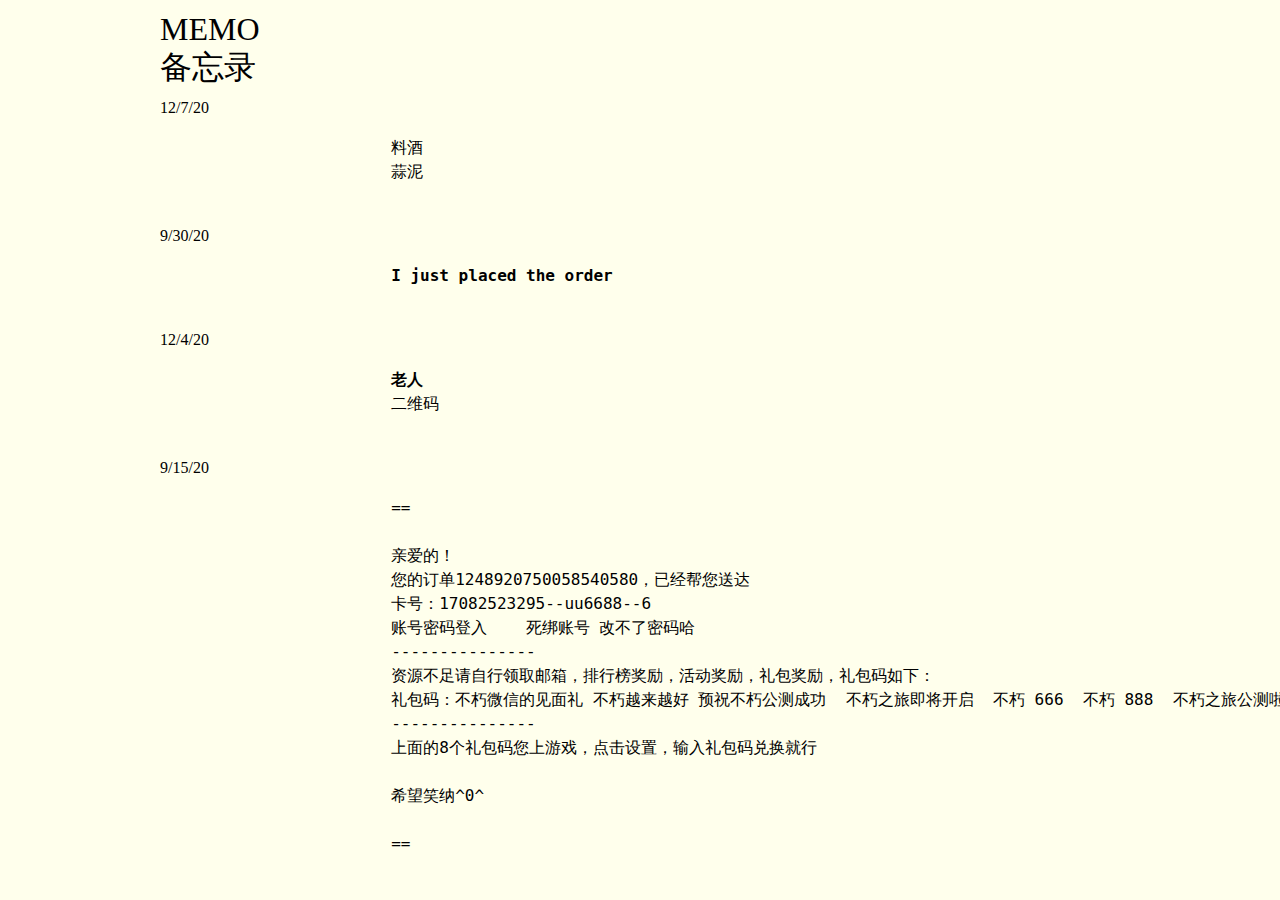
==== memo/memo1.html @ b6d877c6 "1" ====
<!DOCTYPE html>
<html>

<head>
    <title>MEMO</title>
    <link rel="stylesheet" type="text/css" href="style.css">
</head>

<body>

    <main>

        <div class="page one">

            <section id="one">
                <h1>MEMO</h1>
                <h1>备忘录</h1>
                <p>
                    12/7/20
                </p>
                <pre>
                        料酒
                        蒜泥
                    </pre>
                <p>
                    9/30/20
                </p>
                <pre>
                        <strong>I just placed the order</strong>
                    </pre>
                <p>
                    12/4/20
                </p>
                <pre>
                        <strong>老人</strong>
                        二维码
                    </pre>
                <p>
                    9/15/20
                </p>
                <pre>
                        ==

                        亲爱的！
                        您的订单1248920750058540580，已经帮您送达
                        卡号：17082523295--uu6688--6
                        账号密码登入    死绑账号 改不了密码哈
                        ---------------
                        资源不足请自行领取邮箱，排行榜奖励，活动奖励，礼包奖励，礼包码如下：
                        礼包码：不朽微信的见面礼 不朽越来越好 预祝不朽公测成功  不朽之旅即将开启  不朽 666  不朽 888  不朽之旅公测啦 雷霆精英
                        ---------------
                        上面的8个礼包码您上游戏，点击设置，输入礼包码兑换就行

                        希望笑纳^0^

                        ==
                    </pre>
            </section>
        </div>
        <div class="page two">
            <section id="two">
                <p>
                    8/3/20
                </p>
                <pre>
                        ==

                        亲爱的！
                        您的订单1159272737172540580，已经帮您送达
                        韩区：r0f2woc@icloud.com密An135136
                        生日19900101或者19901221
                        问题：朋友（friend）答案是1113-工作（job）答案2223-认识（meet）答案是3333
                        特别说明，新号不能跨区消费，请勿给号冲值。

                        如何玩外服游戏回复3,不能更新回复4
                        此自动发货旺旺，人工可能不能及时回复，紧急情况，您可以加bgkj1111或者电18073364255

                        希望笑纳^0^

                        ==
                    </pre>
                <p>
                    7/17/20
                </p>
                <pre>
                        gre计划

                        3天数学

                        3天填空

                        2天阅读

                        3天写作
                </pre>
            </section>
        </div>
        <div class="page three">
            <section class="text" id="three">
                <p>
                    8/3/20
                </p>
                <pre>
                        ==

                        您好！订单959531457355540580
                        卡号：lnrtfzvn--742319--ryonz374@163.com--fdq782
                        卡号：lpdljflx--670294--qdmpe503@163.com--zpg694
                        卡号：lpffdjxp--040813--wlmow354@163.com--bak753
                        卡密格式：B站账号----密码----邮箱账号-----邮箱密码
                        都是三无号，及时改密绑定，不修改密码的后果自负
                        上号资源不够的把邮箱都领取了哦！
                        ---------------------------------------------------------
                        此号为预约号，0练度，自己玩到10级邮箱领取预约奖励！

                        ==
                </pre>
                <p>
                    8/3/20
                </p>
                <pre>
                        <strong>iSpooferSettings.txt</strong>
                </pre>
                <object data="iSpooferSettings.txt" height="10rem">
                <pre>
                        https://1siterip.com/download-vipsiterips/45451-elles-pornhub-siterip.html
                </pre>
            </section>
        </div>
        <div class="page four">
            <section class="text" id="four">
                <pre>
                        <strong>Idea documentation </strong>
                        apple pen 笔尖 
                        hot glue
                        rubber 
                        模具
                        ipad 壳
                </pre>
            </section>
        </div>
        <div class="page five">
            <section class="text" id="five">

            </section>
        </div>
        <div class="page six">
            <section class="text" id="six">
               
            </section>
        </div>
        <div class="page seven">
            <section class="text" id="seven">
         
            </section>
        </div>
        <div class="page eight">
            <section class="text" id="eight">
                
                
                </section>
        </div>
        <div class="page nine">
            <section class="text" id="nine">

            </section>
        </div>
        <div class="page ten">
            <section class="text" id="ten">

            </section>
        </div>
        <div class="page eleven">
            <section class="text" id="eleven">

            </section>
        </div>
        <div class="page twelve">
            <section class="text" id="twelve">

        </div>
    </main>
</body>

</html>
---- memo/style.css ----
section{    
    height: 100vh;
    font-size: 1rem;
    line-height: 1.5;
    font-family: 'Nothing You Could Do', cursive;
    margin: 0px;
    font-kerning: 1;
}
main{
    scroll-snap-type: y mandatory;
    overflow-y: scroll;
    height: 100vh;
    background-color: #ffffec;
}
.page{
    display:grid;
    width:100vw;
    height:100vh;
    /* padding: 15px; */
    grid-template-columns: repeat(8, 1fr);
    grid-template-rows: repeat(6, 1fr);
    scroll-snap-align: center;
}
h1{
    font-size: 2rem;
    font-family: 'Mansalva', cursive;
    letter-spacing: 0px;
    font-stretch: expanded;  line-height: 0.5;
   
    font-weight: lighter;
}

body{
    margin: 0px;
}
#cover{
    width: 100vw;
    text-align: right;
    height: 50vh;
  
}
.one{
    margin: 0px;
    text-align: justify;
}
#one{
    grid-column: 2/6;
    grid-row: 2/4;
}
.two{

}
#two{
    grid-column: 2/6;
    grid-row: 2/4;
}
.three{
}.three>img{
    grid-column: 3/6;
    grid-row: 3/5;
    width: 50vw;
}
#three{
    grid-column: 2/8;
    grid-row: 2/4;
}

.four{

}
#four{
    grid-column: 5/8;
    grid-row: 2/5;
}
.four>img{
    width: 45vw;
    margin: 10px;
    grid-column: 1/4;
    grid-row: 3/4;
}
.five{

}
#five{
    grid-column: 2/6;
    grid-row: 2/4;
}
.six{

}
#six{
    grid-column:2/5;
    grid-row: 2/4;
    
}
.seven{

}
#seven{
    grid-column: 2/6;
    grid-row: 2/4;
}
.eight{

}
#eight{
    grid-column: 2/6;
    grid-row: 2/4;
}
.nine{

}
#nine{
    grid-column: 2/6;
    grid-row: 2/4;
}
.ten{

}
#ten{
    grid-column: 2/6;
    grid-row: 2/4;
}
.eleven{

}
#eleven{
    grid-column: 4/7;
    grid-row: 2/5;
}
.eleven>img{
    width: 45vw;
    grid-row: 1/5;
    grid-column: 1/5;
    margin: 30px;
}
.twelve{

}
#twelve{
    grid-column: 2/6;
    grid-row: 2/5;
    z-index: 1;
    font-size: 20pt;
}
.twelve>img{
    width: 20vw;
    grid-row: 6/7;
    grid-column: 8/9;
    float: right;
}
h2{
    text-align: right;
    z-index: 2;
}
.six>img{
    grid-row: 5/6;
    grid-column: 5/7;
width: 45vw;
    display: inline;
    margin: 0px;
}
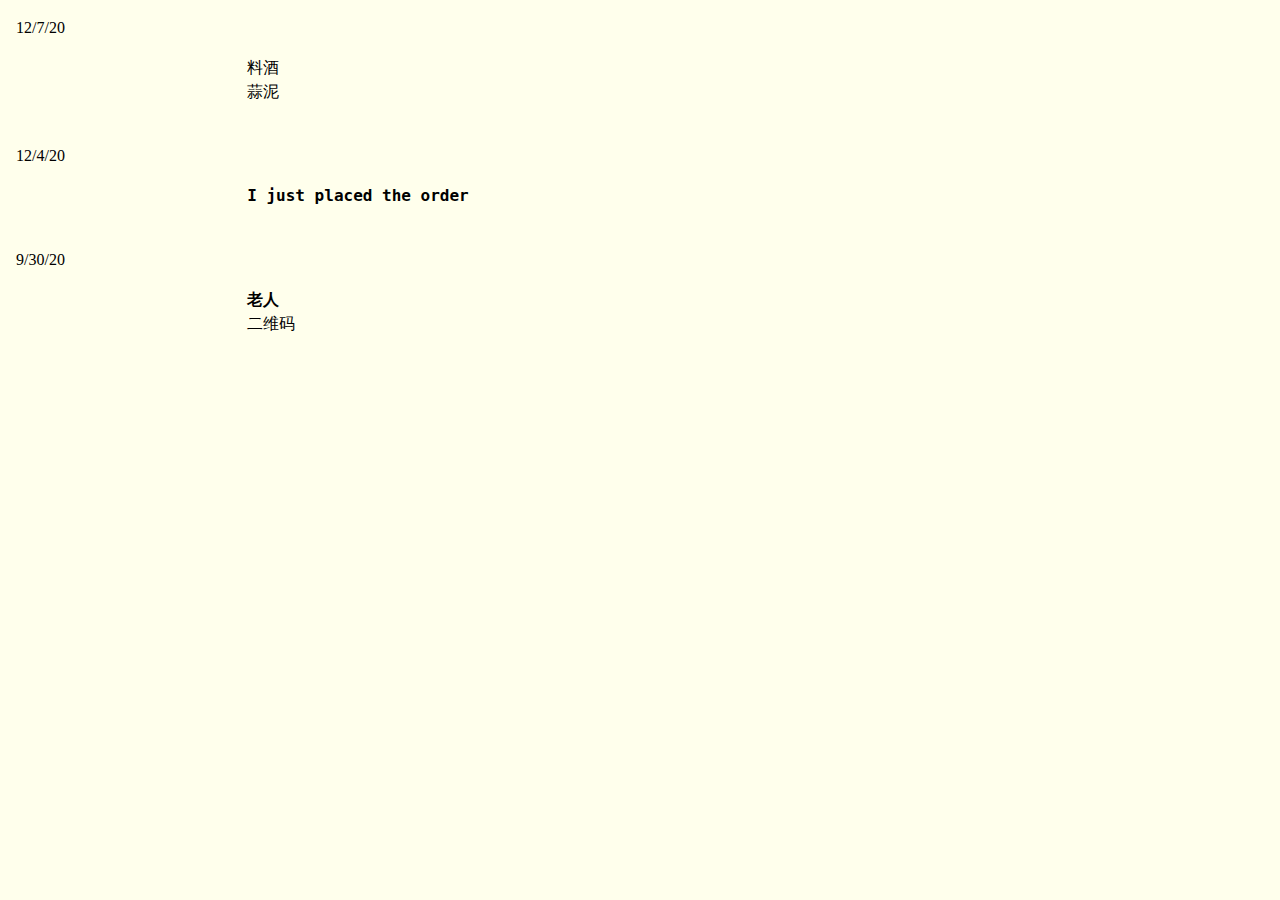
==== commit 57d395c4: "1" ====
--- a/memo/memo1.html
+++ b/memo/memo1.html
@@ -13,8 +13,6 @@
         <div class="page one">
 
             <section id="one">
-                <h1>MEMO</h1>
-                <h1>备忘录</h1>
                 <p>
                     12/7/20
                 </p>
@@ -23,162 +21,22 @@
                         蒜泥
                     </pre>
                 <p>
-                    9/30/20
+                    12/4/20
                 </p>
                 <pre>
                         <strong>I just placed the order</strong>
                     </pre>
                 <p>
-                    12/4/20
+                    9/30/20
                 </p>
                 <pre>
                         <strong>老人</strong>
                         二维码
                     </pre>
-                <p>
-                    9/15/20
-                </p>
-                <pre>
-                        ==
-
-                        亲爱的！
-                        您的订单1248920750058540580，已经帮您送达
-                        卡号：17082523295--uu6688--6
-                        账号密码登入    死绑账号 改不了密码哈
-                        ---------------
-                        资源不足请自行领取邮箱，排行榜奖励，活动奖励，礼包奖励，礼包码如下：
-                        礼包码：不朽微信的见面礼 不朽越来越好 预祝不朽公测成功  不朽之旅即将开启  不朽 666  不朽 888  不朽之旅公测啦 雷霆精英
-                        ---------------
-                        上面的8个礼包码您上游戏，点击设置，输入礼包码兑换就行
-
-                        希望笑纳^0^
-
-                        ==
-                    </pre>
+                
             </section>
         </div>
-        <div class="page two">
-            <section id="two">
-                <p>
-                    8/3/20
-                </p>
-                <pre>
-                        ==
-
-                        亲爱的！
-                        您的订单1159272737172540580，已经帮您送达
-                        韩区：r0f2woc@icloud.com密An135136
-                        生日19900101或者19901221
-                        问题：朋友（friend）答案是1113-工作（job）答案2223-认识（meet）答案是3333
-                        特别说明，新号不能跨区消费，请勿给号冲值。
-
-                        如何玩外服游戏回复3,不能更新回复4
-                        此自动发货旺旺，人工可能不能及时回复，紧急情况，您可以加bgkj1111或者电18073364255
-
-                        希望笑纳^0^
-
-                        ==
-                    </pre>
-                <p>
-                    7/17/20
-                </p>
-                <pre>
-                        gre计划
-
-                        3天数学
-
-                        3天填空
-
-                        2天阅读
-
-                        3天写作
-                </pre>
-            </section>
-        </div>
-        <div class="page three">
-            <section class="text" id="three">
-                <p>
-                    8/3/20
-                </p>
-                <pre>
-                        ==
-
-                        您好！订单959531457355540580
-                        卡号：lnrtfzvn--742319--ryonz374@163.com--fdq782
-                        卡号：lpdljflx--670294--qdmpe503@163.com--zpg694
-                        卡号：lpffdjxp--040813--wlmow354@163.com--bak753
-                        卡密格式：B站账号----密码----邮箱账号-----邮箱密码
-                        都是三无号，及时改密绑定，不修改密码的后果自负
-                        上号资源不够的把邮箱都领取了哦！
-                        ---------------------------------------------------------
-                        此号为预约号，0练度，自己玩到10级邮箱领取预约奖励！
-
-                        ==
-                </pre>
-                <p>
-                    8/3/20
-                </p>
-                <pre>
-                        <strong>iSpooferSettings.txt</strong>
-                </pre>
-                <object data="iSpooferSettings.txt" height="10rem">
-                <pre>
-                        https://1siterip.com/download-vipsiterips/45451-elles-pornhub-siterip.html
-                </pre>
-            </section>
-        </div>
-        <div class="page four">
-            <section class="text" id="four">
-                <pre>
-                        <strong>Idea documentation </strong>
-                        apple pen 笔尖 
-                        hot glue
-                        rubber 
-                        模具
-                        ipad 壳
-                </pre>
-            </section>
-        </div>
-        <div class="page five">
-            <section class="text" id="five">
-
-            </section>
-        </div>
-        <div class="page six">
-            <section class="text" id="six">
-               
-            </section>
-        </div>
-        <div class="page seven">
-            <section class="text" id="seven">
-         
-            </section>
-        </div>
-        <div class="page eight">
-            <section class="text" id="eight">
-                
-                
-                </section>
-        </div>
-        <div class="page nine">
-            <section class="text" id="nine">
-
-            </section>
-        </div>
-        <div class="page ten">
-            <section class="text" id="ten">
-
-            </section>
-        </div>
-        <div class="page eleven">
-            <section class="text" id="eleven">
-
-            </section>
-        </div>
-        <div class="page twelve">
-            <section class="text" id="twelve">
-
-        </div>
+        
     </main>
 </body>
 
--- a/memo/style.css
+++ b/memo/style.css
@@ -2,20 +2,23 @@
     height: 100vh;
     font-size: 1rem;
     line-height: 1.5;
-    font-family: 'Nothing You Could Do', cursive;
+    font-family: cursive;
     margin: 0px;
     font-kerning: 1;
+    position: relative;
+    left: 1rem;
 }
 main{
-    scroll-snap-type: y mandatory;
-    overflow-y: scroll;
+    overflow: hidden;
     height: 100vh;
     background-color: #ffffec;
+    margin:0 auto;
+    position: relative;
+
 }
 .page{
-    display:grid;
-    width:100vw;
-    height:100vh;
+    width:45vw;
+    height:50vh;
     /* padding: 15px; */
     grid-template-columns: repeat(8, 1fr);
     grid-template-rows: repeat(6, 1fr);
@@ -23,7 +26,7 @@
 }
 h1{
     font-size: 2rem;
-    font-family: 'Mansalva', cursive;
+    font-family: sans-serif;
     letter-spacing: 0px;
     font-stretch: expanded;  line-height: 0.5;
    
@@ -32,6 +35,7 @@
 
 body{
     margin: 0px;
+    overflow: hidden;
 }
 #cover{
     width: 100vw;
@@ -45,121 +49,16 @@
 }
 #one{
     grid-column: 2/6;
-    grid-row: 2/4;
-}
-.two{
-
-}
-#two{
-    grid-column: 2/6;
-    grid-row: 2/4;
-}
-.three{
-}.three>img{
-    grid-column: 3/6;
-    grid-row: 3/5;
-    width: 50vw;
-}
-#three{
-    grid-column: 2/8;
-    grid-row: 2/4;
+    grid-row: 1/4;
 }
 
-.four{
 
-}
-#four{
-    grid-column: 5/8;
-    grid-row: 2/5;
-}
-.four>img{
-    width: 45vw;
-    margin: 10px;
-    grid-column: 1/4;
-    grid-row: 3/4;
-}
-.five{
-
-}
-#five{
-    grid-column: 2/6;
-    grid-row: 2/4;
-}
-.six{
-
-}
-#six{
-    grid-column:2/5;
-    grid-row: 2/4;
-    
-}
-.seven{
-
-}
-#seven{
-    grid-column: 2/6;
-    grid-row: 2/4;
-}
-.eight{
-
-}
-#eight{
-    grid-column: 2/6;
-    grid-row: 2/4;
-}
-.nine{
-
-}
-#nine{
-    grid-column: 2/6;
-    grid-row: 2/4;
-}
-.ten{
-
-}
-#ten{
-    grid-column: 2/6;
-    grid-row: 2/4;
-}
-.eleven{
-
-}
-#eleven{
-    grid-column: 4/7;
-    grid-row: 2/5;
-}
-.eleven>img{
-    width: 45vw;
-    grid-row: 1/5;
-    grid-column: 1/5;
-    margin: 30px;
-}
-.twelve{
-
-}
-#twelve{
-    grid-column: 2/6;
-    grid-row: 2/5;
-    z-index: 1;
-    font-size: 20pt;
-}
-.twelve>img{
-    width: 20vw;
-    grid-row: 6/7;
-    grid-column: 8/9;
-    float: right;
-}
 h2{
     text-align: right;
     z-index: 2;
-}
-.six>img{
-    grid-row: 5/6;
-    grid-column: 5/7;
-width: 45vw;
-    display: inline;
-    margin: 0px;
+    background-color: rgb(255, 0, 0);
 }
 
 
 
+
